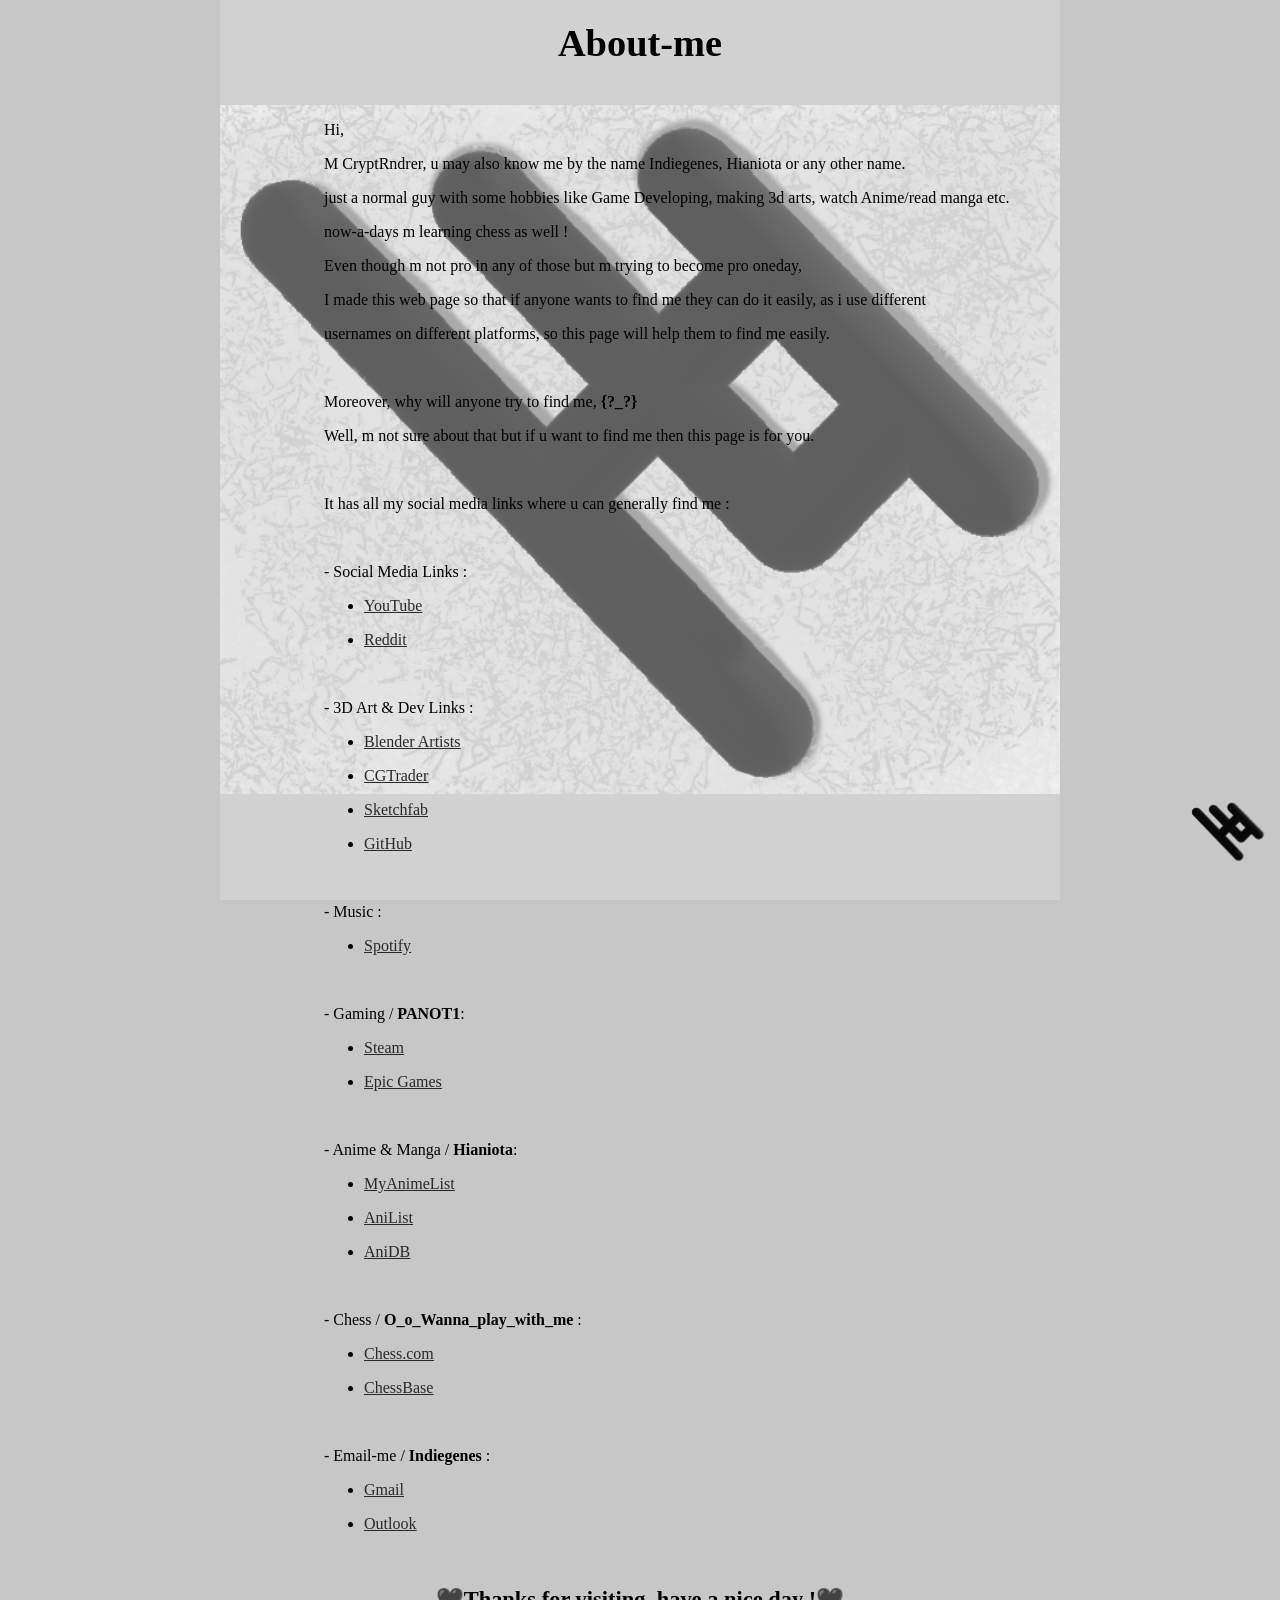
==== index.html @ eff04d9c "Add files via upload" ====
<!DOCTYPE html>

<head>
    <title>CryptRndrer</title>

    <link rel="icon" href="favicon.ico">
</head>

<body style="background-color : #c7c7c7; 
     background-image: linear-gradient(rgba(225,225,225,0.4),rgba(225,225,225,0.4)), url('V.png') ; 
     background-repeat: no-repeat ; 
     background-size: 840px ;
     background-position: 50% 50% ;
     background-attachment: fixed;"
    >


    <h1 style="font-family: Comic Sans MS; text-align: center;"><big>About-me</big></h1>
    
    <div style="margin-left: 25%;">
        
        <br>

        <p style="font-family: Comic Sans MS;">Hi,</p>

        <p style="font-family: Comic Sans MS;">
            M CryptRndrer, u may also know me by the name Indiegenes, Hianiota or any other name.  
        </p>
        
        <p style="font-family: Comic Sans MS;">
            just a normal guy with some hobbies like Game Developing, making 3d arts, watch Anime/read manga etc.
        </p>

        <p style="font-family: Comic Sans MS;">
            now-a-days m learning chess as well !  
        </p>

        <p style="font-family: Comic Sans MS;">
            Even though m not pro in any of those but m trying to become pro oneday,
        </p>

        <p style="font-family: Comic Sans MS;">
            I made this web page so that if anyone wants to find me they can do it easily, as i use different 
        </p>
        
        <p style="font-family: Comic Sans MS;">
            usernames on different platforms, so this page will help them to find me easily. 
        </p>

        <br>

        <p style="font-family: Comic Sans MS;">
            Moreover, why will anyone try to find me, <b>{?_?}</b> 
        </p>

        <p style="font-family: Comic Sans MS;">
           Well, m not sure about that but if u want to find me then this page is for you.
        </p>

        <br>

        <p style="font-family: Comic Sans MS;">
            It has all my social media links where u can generally find me :
        </p>

    </div>

        <br>
    
        <p style="font-family: Comic Sans MS; margin-left: 25%;">
           - Social Media Links :
        </p>

        <ul style="margin-left: 25%;">

            <li><a href="https://www.youtube.com/@CryptRndrer" target="_blank"> 
                <p style="font-family: Copperplate Gothic Light; color: #292929;">
                    <u>YouTube</u>
                </p>
            </a></li>
            
            <li><a href="https://www.reddit.com/user/CryptRndrer/" target="_blank">
                <p style="font-family: Copperplate Gothic Light; color: #292929;">
                    <u>Reddit</u>
                </p>
            </a></li>

        </ul>  
        
        <br>

        <p style="font-family: Comic Sans MS; margin-left: 25%;">
            - 3D Art & Dev Links :
        </p>

        <ul style="margin-left: 25%;">

            <li><a href="https://blenderartists.org/u/cryptrndrer/summary" target="_blank">
                <p style="font-family: Copperplate Gothic Light; color: #292929;">
                    <u>Blender Artists</u>
                </p>
            </a></li>

            <li><a href="https://www.cgtrader.com/designers/cryptrndrer" target="_blank">
                <p style="font-family: Copperplate Gothic Light; color: #292929;">
                    <u>CGTrader</u>
                </p>
            </a></li>

            <li><a href="http://sketchfab.com/CryptRndrer" target="_blank">
                <p style="font-family: Copperplate Gothic Light; color: #292929;">
                    <u>Sketchfab</u>
                </p>
            </a></li>

            <li><a href="https://github.com/CryptRndrer" target="_blank">
                <p style="font-family: Copperplate Gothic Light; color: #292929;">
                    <u>GitHub</u>
                </p>
            </a></li>

        </ul>

        <br>

        <p style="font-family: Comic Sans MS; margin-left: 25%;">
            - Music :
        </p>

        <ul style="margin-left: 25%;">
            <li><a href="https://open.spotify.com/user/31on4nkc5vk7bzzeexpdw2o5am6i?si=248625d07d4245d2" target="_blank">
                <p style="font-family: Copperplate Gothic Light; color: #292929;">
                    <u>Spotify</u>
                </p>
            </a></li>
        </ul>

        <br>

        <p style="font-family: Comic Sans MS; margin-left: 25%;">
            - Gaming / <b>PANOT1</b>:
        </p>

        <ul style="margin-left: 25%;">

            <li><a href="https://steamcommunity.com/id/PANOT1/" target="_blank">
                <p style="font-family: Copperplate Gothic Light; color: #292929;">
                    <u>Steam</u>
                </p>
            </a></li>

            <li><a href="https://store.epicgames.com/u/c2ab7c46dfc643ada543802c95e57b06" target="_blank">
                <p style="font-family: Copperplate Gothic Light; color: #292929;">
                    <u>Epic Games</u>
                </p>
            </a></li>

        </ul>

        <br>

        <p style="font-family: Comic Sans MS; margin-left: 25%;">
            - Anime & Manga / <b>Hianiota</b>:
        </p>

        <ul style="margin-left: 25%;">

            <li><a href="https://myanimelist.net/profile/Hianiota" target="_blank">
                <p style="font-family: Copperplate Gothic Light; color: #292929;">
                    <u>MyAnimeList</u>
                </p>
            </a></li>

            <li><a href="https://anilist.co/user/Hianiota/" target="_blank">
                <p style="font-family: Copperplate Gothic Light; color: #292929;">
                    <u>AniList</u>
                </p>
            </a></li>

            <li><a href="https://anidb.net/user/1175667" target="_blank">
                <p style="font-family: Copperplate Gothic Light; color: #292929;">
                    <u>AniDB</u>
                </p>
            </a></li>

        </ul>
        
        <br>

        <p style="font-family: Comic Sans MS; margin-left: 25%;">
            - Chess / <b>O_o_Wanna_play_with_me</b> :
        </p>

        <ul style="margin-left: 25%;">

            <li><a href="https://www.chess.com/member/o_o_wanna_play_with_me" target="_blank">
                <p style="font-family: Copperplate Gothic Light; color: #292929;">
                    <u>Chess.com</u>
                </p>
            </a></li>

            <li><a href="https://play.chessbase.com/en/User/O_o_Wanna_play_with_me" target="_blank">
                <p style="font-family: Copperplate Gothic Light; color: #292929;">
                    <u>ChessBase</u>
                </p>
            </a></li>

        </ul>

        <br>

    <div style="margin-left: 25%;">

        <p style="font-family: Comic Sans MS;"> 
            - Email-me / <b>Indiegenes</b> :
        </p>

    </div>   

        <ul style="margin-left: 25%;">

            <li><a href="https://mail.google.com/mail/?view=cm&fs=1&to=indiegenesgames@gmail.com" target="_blank">
                <p style="font-family: Copperplate Gothic Light; color: #292929;">
                    <u>Gmail</u>
                </p>
            </a></li>

            <li><a href="https://outlook.live.com/mail/0/deeplink/compose?to=IndiegenesGames@outlook.com" target="_blank">
                <p style="font-family: Copperplate Gothic Light; color: #292929;">
                    <u>Outlook</u>
                </p>
            </a></li>

        </ul>

    <!--Static Images-->

    <img src="Sign.png" style="position: fixed; top:89%; left:93%; width: 75px;" title="Signature" alt="Signature">
    
    <br>

    <div>

        <h3 style="font-family: Comic Sans MS; text-align: center;">
           <big>🖤Thanks for visiting, have a nice day !🖤</big>
        </h3>

    </div>

</body>

</html>
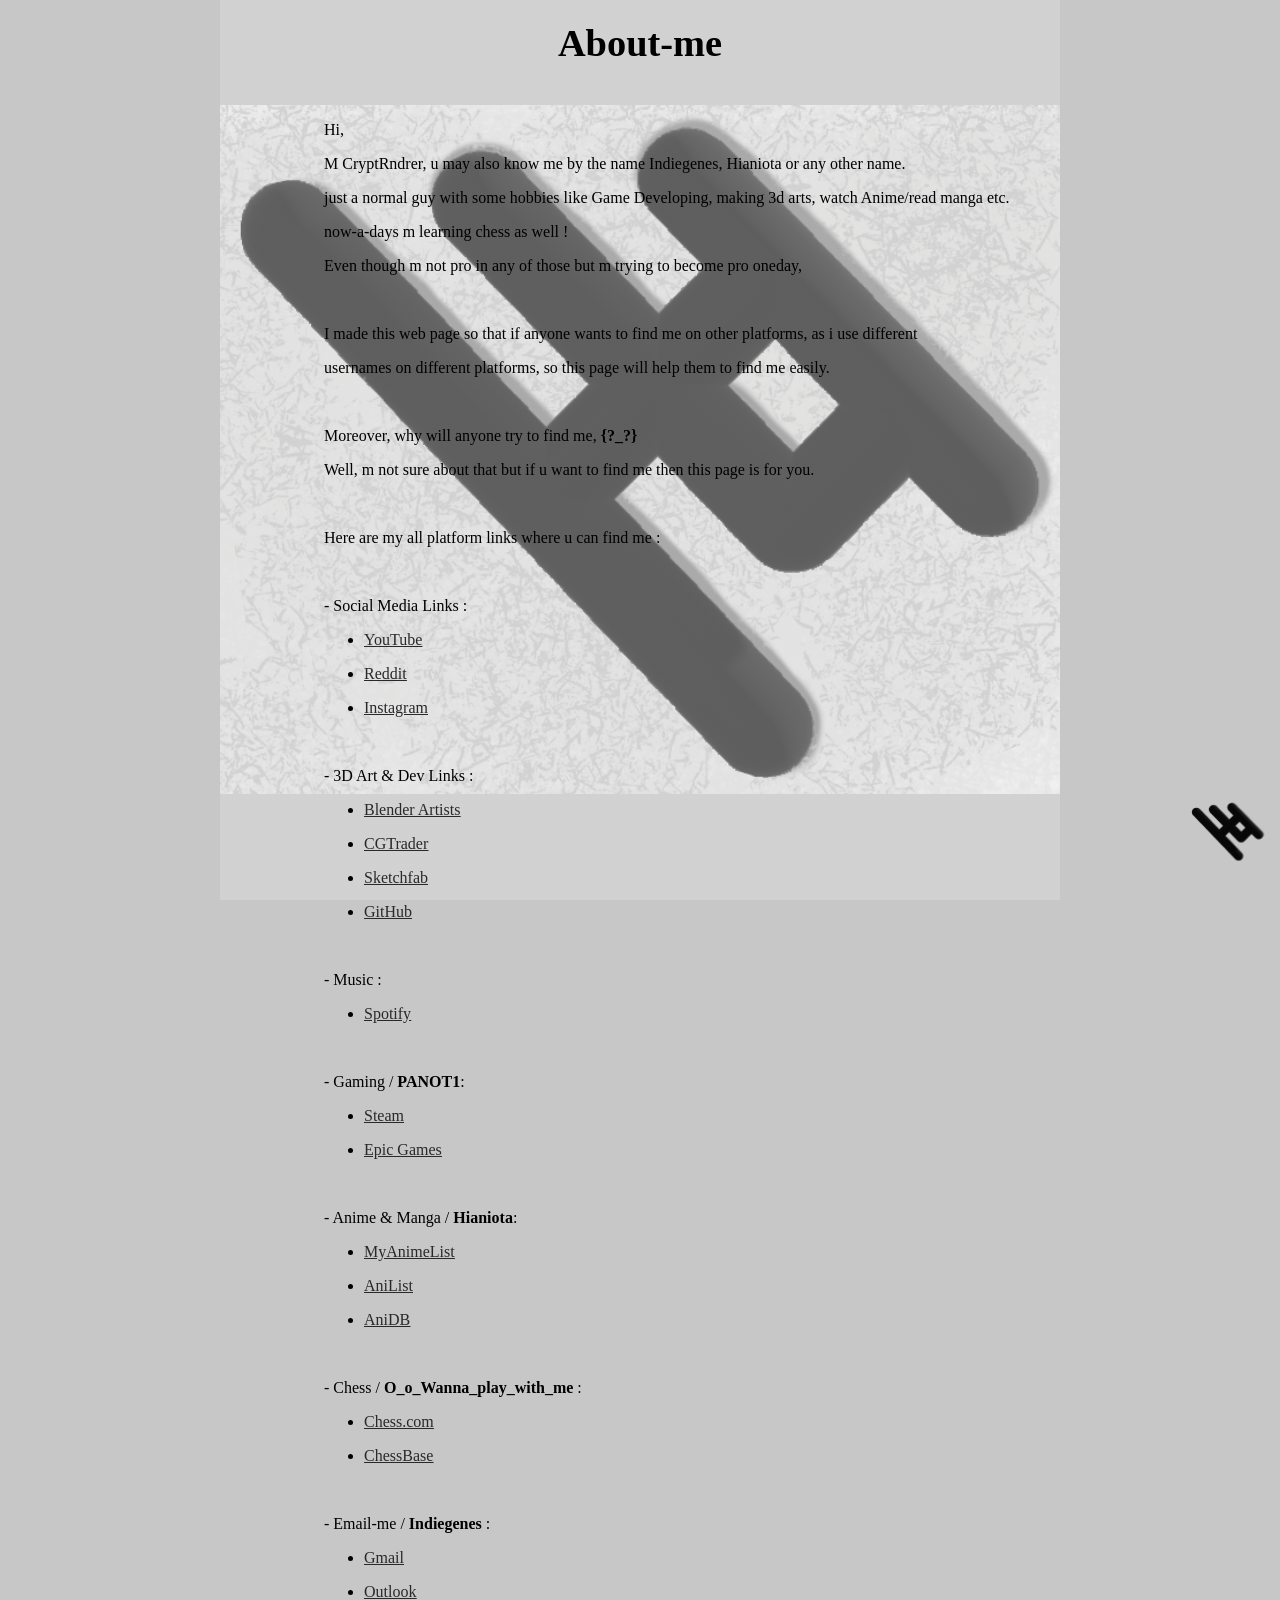
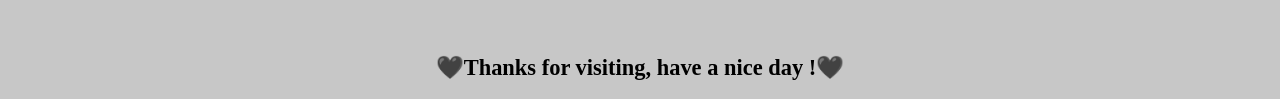
==== commit eeeb9703: "Add files via upload" ====
--- a/index.html
+++ b/index.html
@@ -39,8 +39,10 @@
             Even though m not pro in any of those but m trying to become pro oneday,
         </p>
 
-        <p style="font-family: Comic Sans MS;">
-            I made this web page so that if anyone wants to find me they can do it easily, as i use different 
+        <br>
+
+        <p style="font-family: Comic Sans MS;">
+            I made this web page so that if anyone wants to find me on other platforms, as i use different 
         </p>
         
         <p style="font-family: Comic Sans MS;">
@@ -60,7 +62,7 @@
         <br>
 
         <p style="font-family: Comic Sans MS;">
-            It has all my social media links where u can generally find me :
+            Here are my all platform links where u can find me :
         </p>
 
     </div>
@@ -82,6 +84,12 @@
             <li><a href="https://www.reddit.com/user/CryptRndrer/" target="_blank">
                 <p style="font-family: Copperplate Gothic Light; color: #292929;">
                     <u>Reddit</u>
+                </p>
+            </a></li>
+
+            <li><a href="https://www.instagram.com/cryptrndrer/" target="_blank">
+                <p style="font-family: Copperplate Gothic Light; color: #292929;">
+                    <u>Instagram</u>
                 </p>
             </a></li>
 
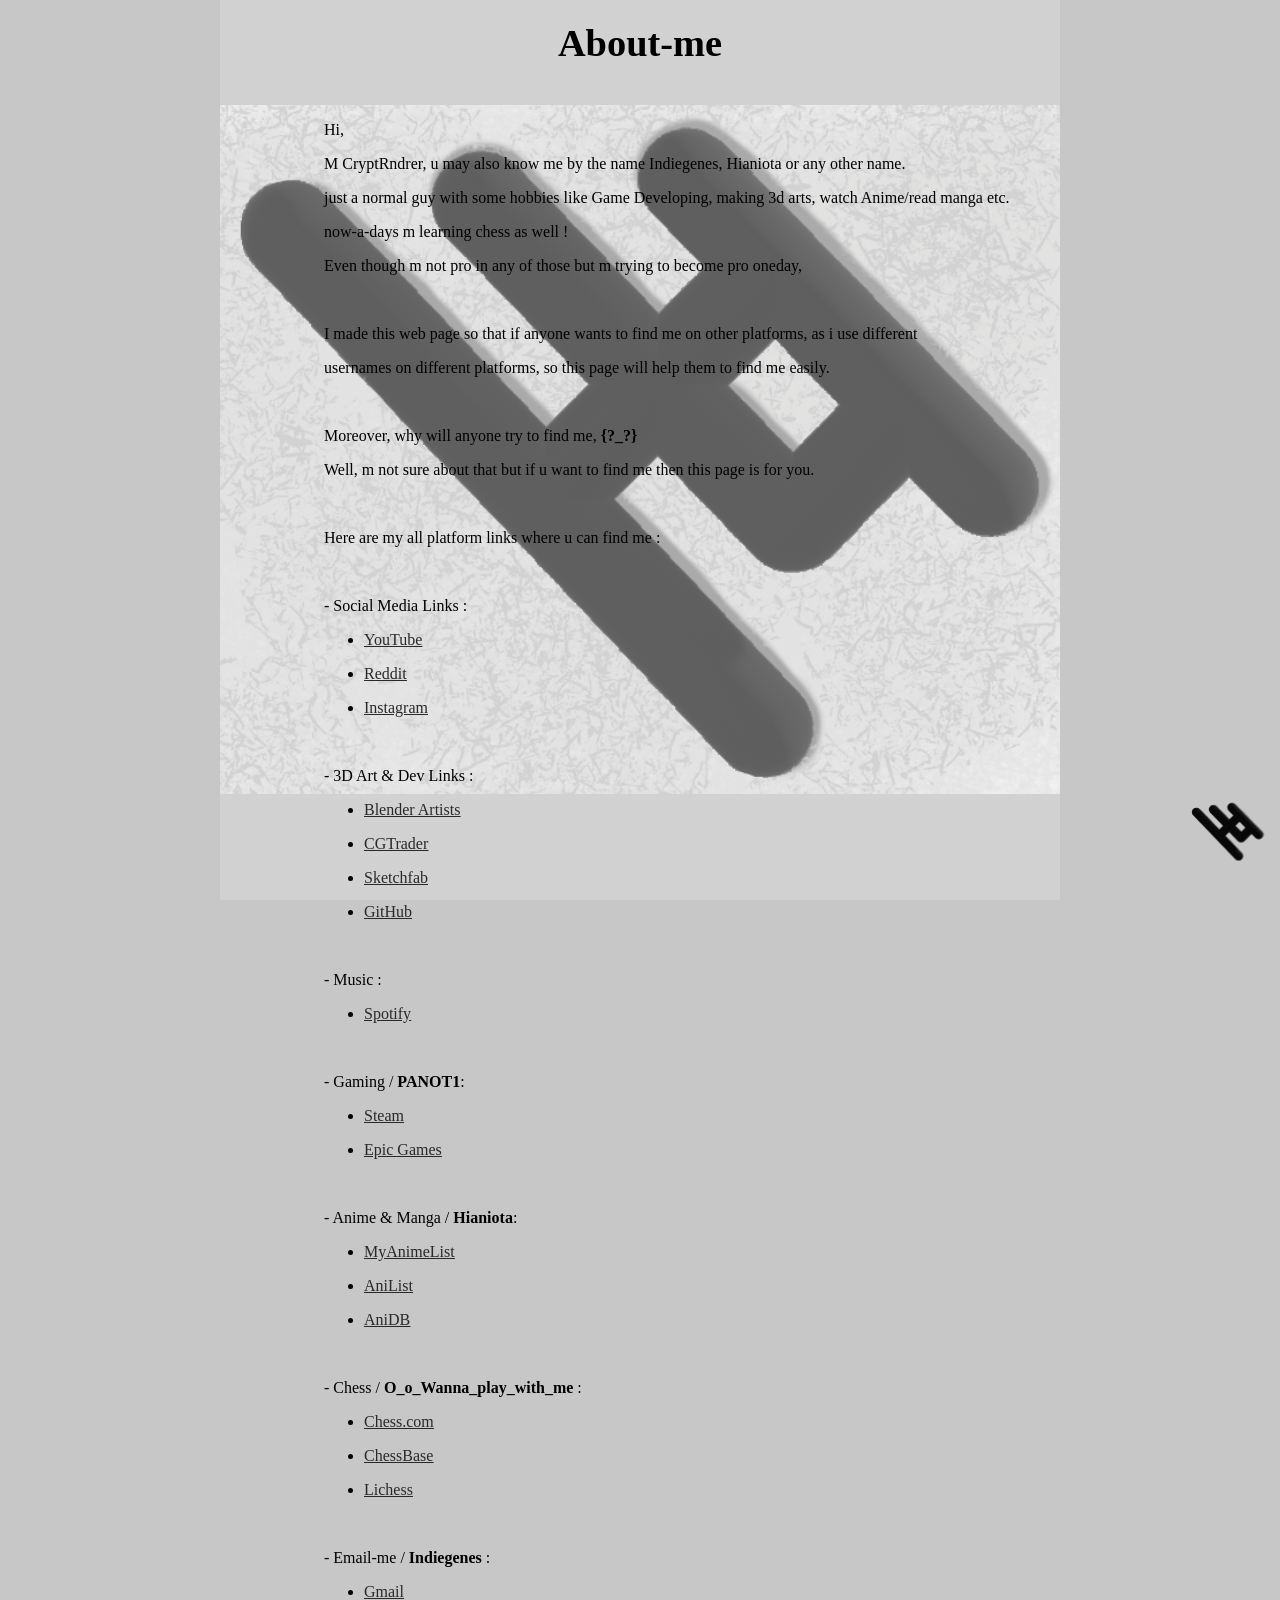
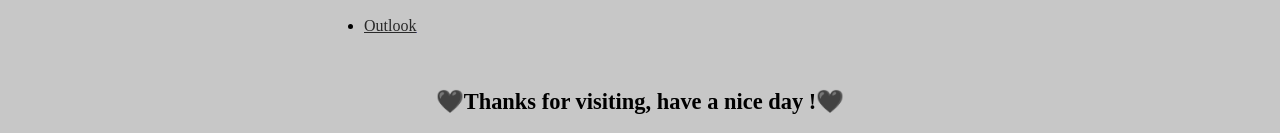
==== commit 9e7955d3: "Add files via upload" ====
--- a/index.html
+++ b/index.html
@@ -213,6 +213,12 @@
                 </p>
             </a></li>
 
+            <li><a href="https://lichess.org/@/O_o_Wana_play_wth_me" target="_blank">
+                <p style="font-family: Copperplate Gothic Light; color: #292929;">
+                    <u>Lichess</u>
+                </p>
+            </a></li>
+
         </ul>
 
         <br>
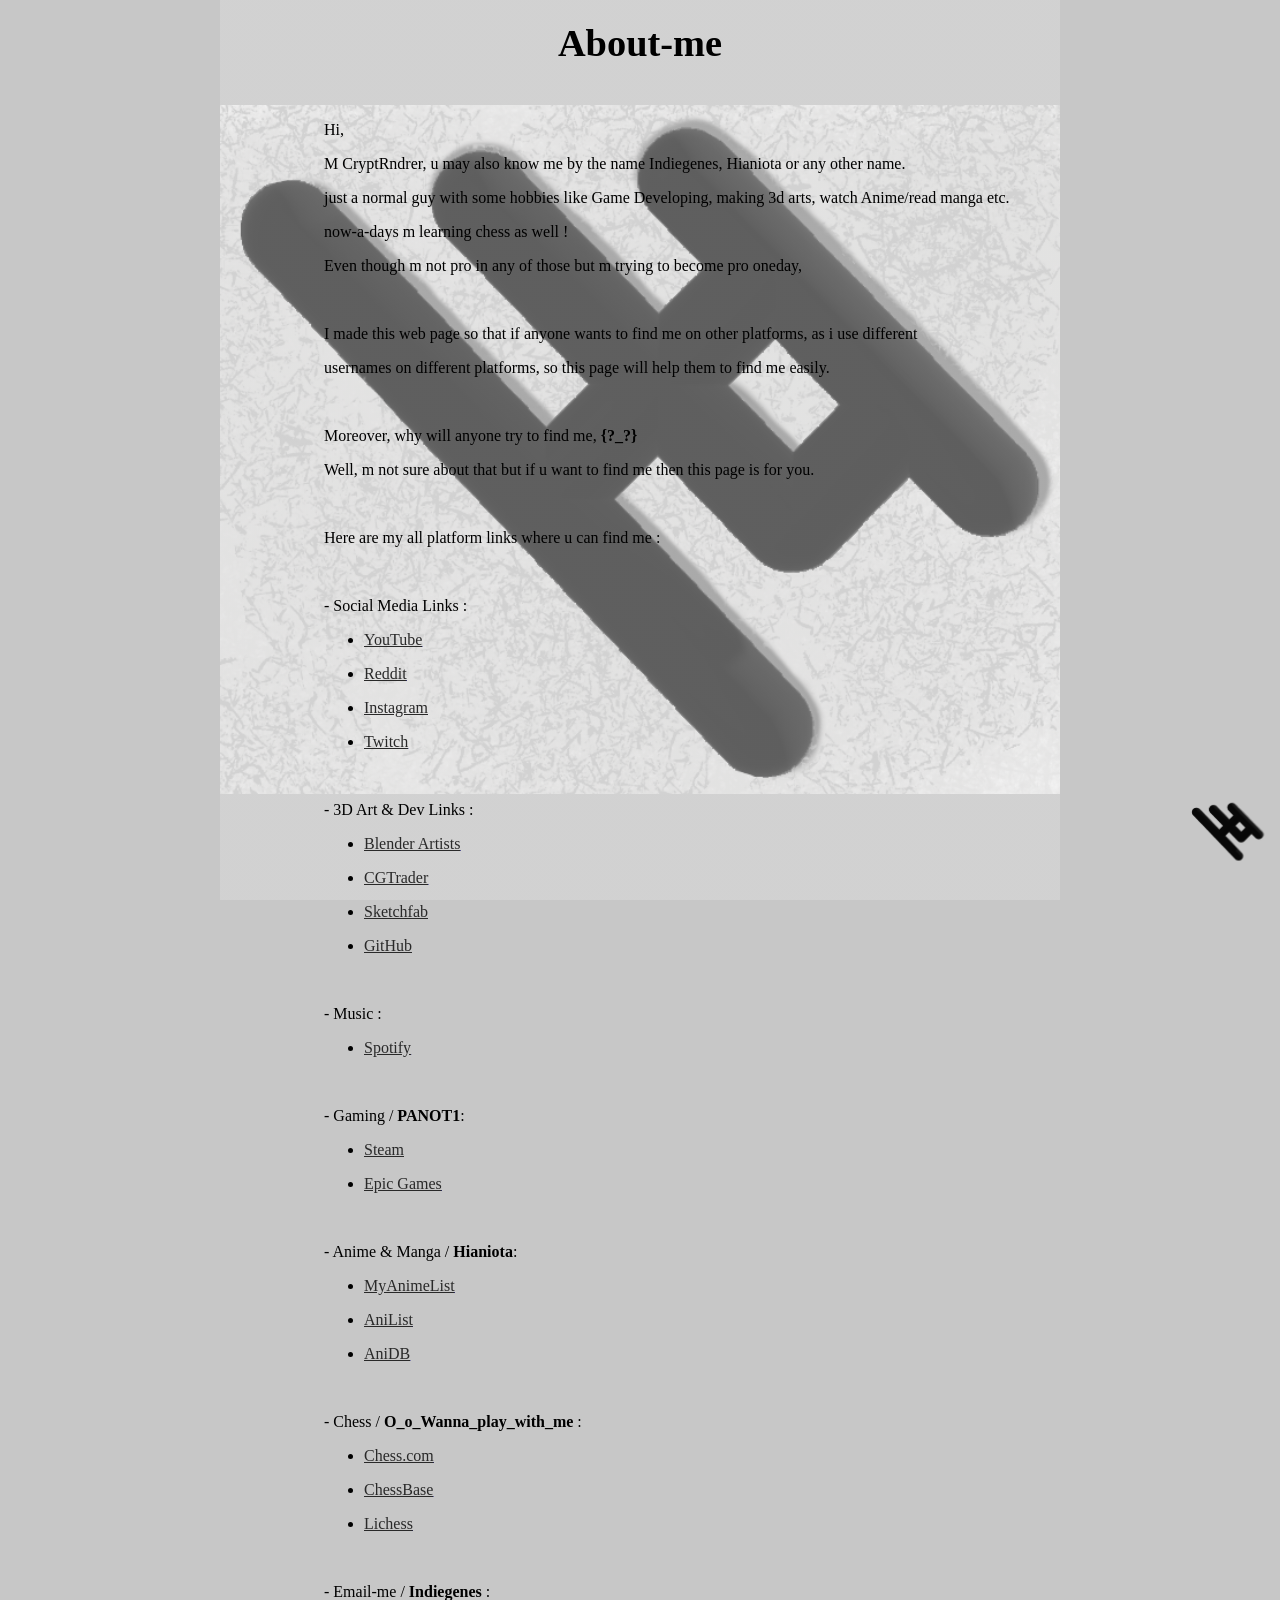
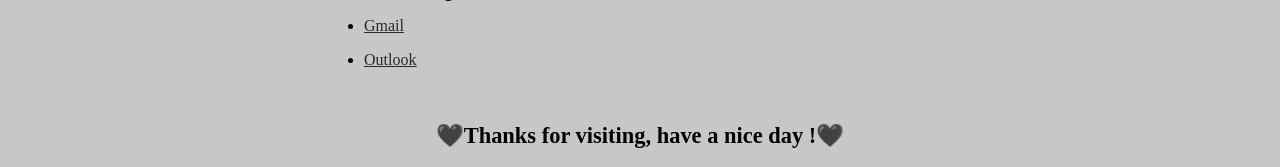
==== commit 103ffab5: "Add files via upload" ====
--- a/index.html
+++ b/index.html
@@ -93,6 +93,12 @@
                 </p>
             </a></li>
 
+            <li><a href="https://www.twitch.tv/cryptrndrer" target="_blank">
+                <p style="font-family: Copperplate Gothic Light; color: #292929;">
+                    <u>Twitch</u>
+                </p>
+            </a></li>
+            
         </ul>  
         
         <br>
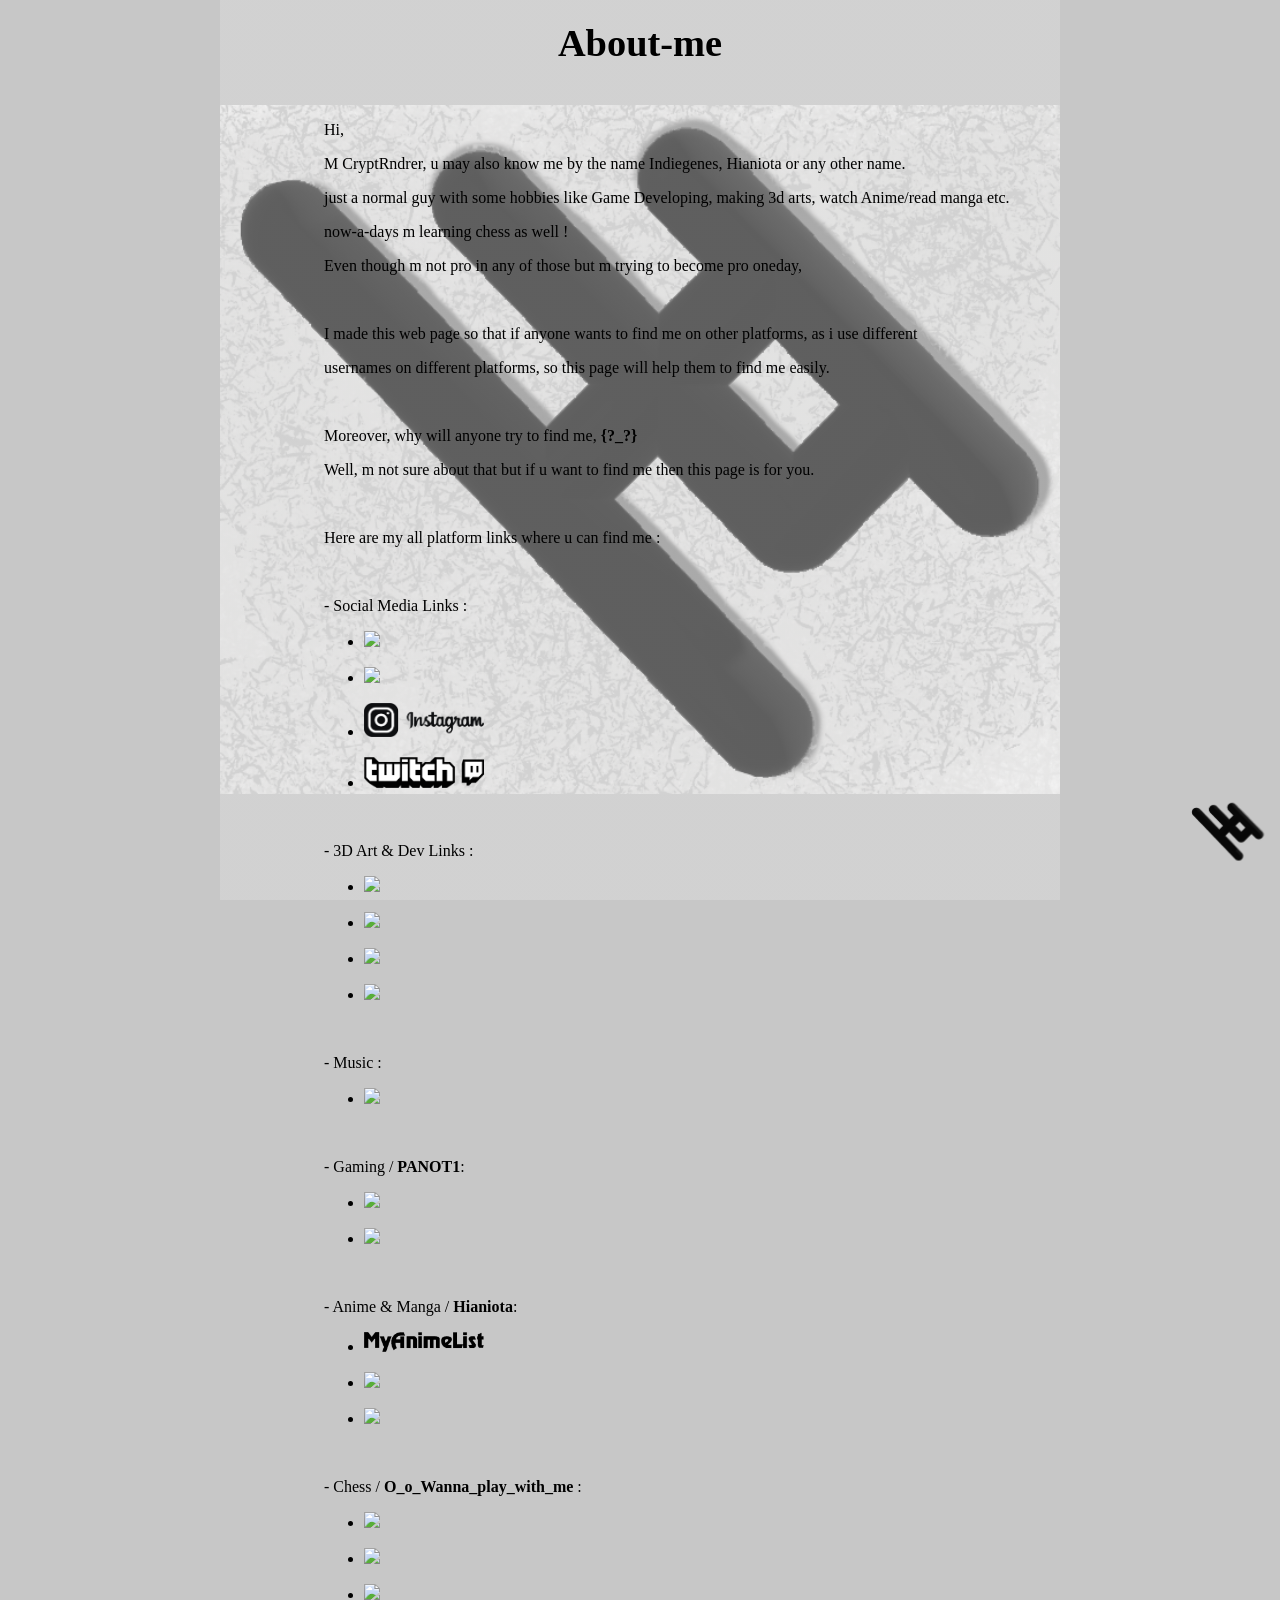
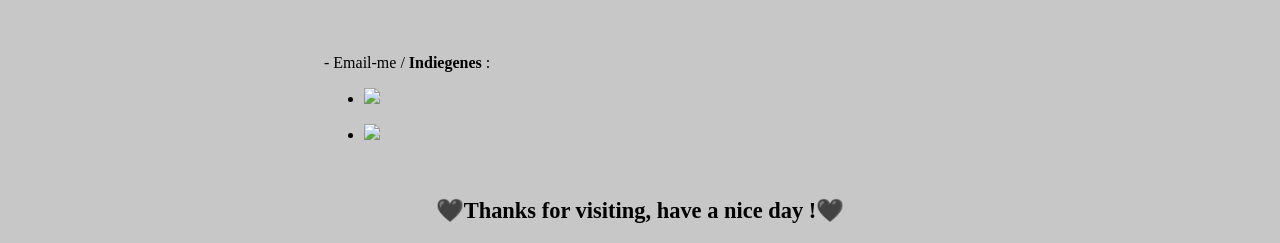
==== commit 19d66c01: "Add files via upload" ====
--- a/index.html
+++ b/index.html
@@ -77,25 +77,25 @@
 
             <li><a href="https://www.youtube.com/@CryptRndrer" target="_blank"> 
                 <p style="font-family: Copperplate Gothic Light; color: #292929;">
-                    <u>YouTube</u>
+                    <img src="Links/Youtube.png" width="120px" >
                 </p>
             </a></li>
             
             <li><a href="https://www.reddit.com/user/CryptRndrer/" target="_blank">
                 <p style="font-family: Copperplate Gothic Light; color: #292929;">
-                    <u>Reddit</u>
+                    <img src="Links/Reddit.png" width="120px" >
                 </p>
             </a></li>
 
             <li><a href="https://www.instagram.com/cryptrndrer/" target="_blank">
                 <p style="font-family: Copperplate Gothic Light; color: #292929;">
-                    <u>Instagram</u>
+                    <img src="Links/Insta.png" width="120px" >
                 </p>
             </a></li>
 
             <li><a href="https://www.twitch.tv/cryptrndrer" target="_blank">
                 <p style="font-family: Copperplate Gothic Light; color: #292929;">
-                    <u>Twitch</u>
+                    <img src="Links/Twitch.png" width="120px" >
                 </p>
             </a></li>
             
@@ -111,25 +111,25 @@
 
             <li><a href="https://blenderartists.org/u/cryptrndrer/summary" target="_blank">
                 <p style="font-family: Copperplate Gothic Light; color: #292929;">
-                    <u>Blender Artists</u>
+                    <img src="Links/BlenderArtist.png" width="160px" >
                 </p>
             </a></li>
 
             <li><a href="https://www.cgtrader.com/designers/cryptrndrer" target="_blank">
                 <p style="font-family: Copperplate Gothic Light; color: #292929;">
-                    <u>CGTrader</u>
+                    <img src="Links/CGTrader.png" width="120px" >
                 </p>
             </a></li>
 
             <li><a href="http://sketchfab.com/CryptRndrer" target="_blank">
                 <p style="font-family: Copperplate Gothic Light; color: #292929;">
-                    <u>Sketchfab</u>
+                    <img src="Links/Sketchfab.png" width="120px" >
                 </p>
             </a></li>
 
             <li><a href="https://github.com/CryptRndrer" target="_blank">
                 <p style="font-family: Copperplate Gothic Light; color: #292929;">
-                    <u>GitHub</u>
+                    <img src="Links/GitHub.png" width="120px" >
                 </p>
             </a></li>
 
@@ -144,7 +144,7 @@
         <ul style="margin-left: 25%;">
             <li><a href="https://open.spotify.com/user/31on4nkc5vk7bzzeexpdw2o5am6i?si=248625d07d4245d2" target="_blank">
                 <p style="font-family: Copperplate Gothic Light; color: #292929;">
-                    <u>Spotify</u>
+                    <img src="Links/Spotify.png" width="120px" >
                 </p>
             </a></li>
         </ul>
@@ -159,13 +159,13 @@
 
             <li><a href="https://steamcommunity.com/id/PANOT1/" target="_blank">
                 <p style="font-family: Copperplate Gothic Light; color: #292929;">
-                    <u>Steam</u>
+                    <img src="Links/Steam.png" width="120px" >
                 </p>
             </a></li>
 
             <li><a href="https://store.epicgames.com/u/c2ab7c46dfc643ada543802c95e57b06" target="_blank">
                 <p style="font-family: Copperplate Gothic Light; color: #292929;">
-                    <u>Epic Games</u>
+                    <img src="Links/Epic.png" width="120px" >
                 </p>
             </a></li>
 
@@ -181,19 +181,19 @@
 
             <li><a href="https://myanimelist.net/profile/Hianiota" target="_blank">
                 <p style="font-family: Copperplate Gothic Light; color: #292929;">
-                    <u>MyAnimeList</u>
+                    <img src="Links/MAL.png" width="120px" >
                 </p>
             </a></li>
 
             <li><a href="https://anilist.co/user/Hianiota/" target="_blank">
                 <p style="font-family: Copperplate Gothic Light; color: #292929;">
-                    <u>AniList</u>
+                    <img src="Links/AniList.png" width="120px" >
                 </p>
             </a></li>
 
             <li><a href="https://anidb.net/user/1175667" target="_blank">
                 <p style="font-family: Copperplate Gothic Light; color: #292929;">
-                    <u>AniDB</u>
+                    <img src="Links/AniDB.png" width="120px" >
                 </p>
             </a></li>
 
@@ -209,19 +209,19 @@
 
             <li><a href="https://www.chess.com/member/o_o_wanna_play_with_me" target="_blank">
                 <p style="font-family: Copperplate Gothic Light; color: #292929;">
-                    <u>Chess.com</u>
+                    <img src="Links/Chess.png" width="120px" >
                 </p>
             </a></li>
 
             <li><a href="https://play.chessbase.com/en/User/O_o_Wanna_play_with_me" target="_blank">
                 <p style="font-family: Copperplate Gothic Light; color: #292929;">
-                    <u>ChessBase</u>
+                    <img src="Links/ChessBase.png" width="140px" >
                 </p>
             </a></li>
 
             <li><a href="https://lichess.org/@/O_o_Wana_play_wth_me" target="_blank">
                 <p style="font-family: Copperplate Gothic Light; color: #292929;">
-                    <u>Lichess</u>
+                    <img src="Links/Lichess.png" width="120px" >
                 </p>
             </a></li>
 
@@ -241,13 +241,13 @@
 
             <li><a href="https://mail.google.com/mail/?view=cm&fs=1&to=indiegenesgames@gmail.com" target="_blank">
                 <p style="font-family: Copperplate Gothic Light; color: #292929;">
-                    <u>Gmail</u>
+                    <img src="Links/Gmail.png" width="120px" >
                 </p>
             </a></li>
 
             <li><a href="https://outlook.live.com/mail/0/deeplink/compose?to=IndiegenesGames@outlook.com" target="_blank">
                 <p style="font-family: Copperplate Gothic Light; color: #292929;">
-                    <u>Outlook</u>
+                    <img src="Links/Outlook.png" width="120px" >
                 </p>
             </a></li>
 
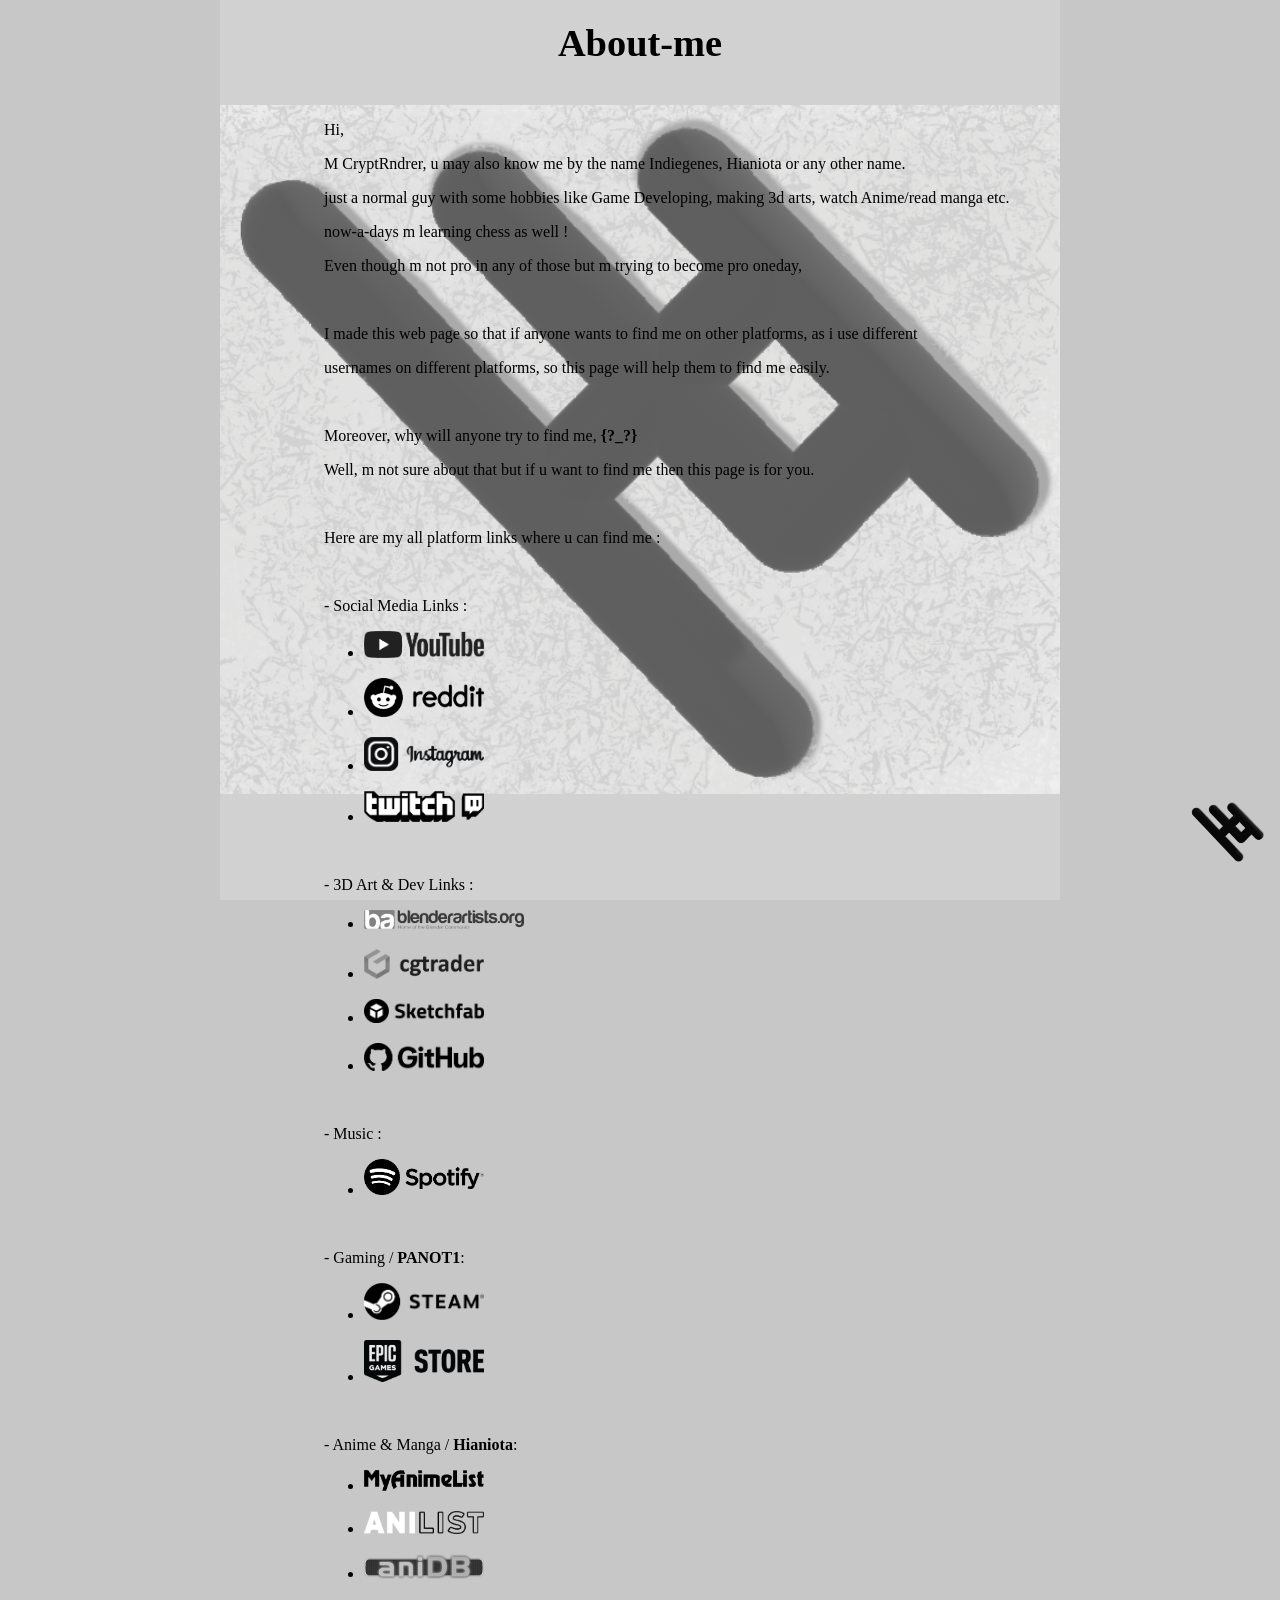
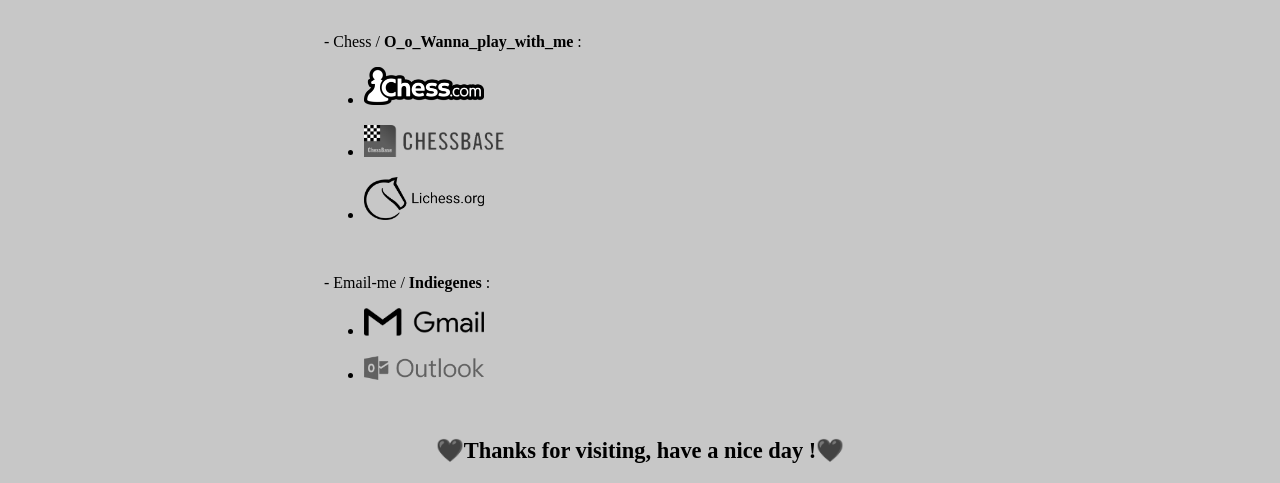
==== commit dd28a8e0: "Add files via upload" ====
--- a/index.html
+++ b/index.html
@@ -77,13 +77,13 @@
 
             <li><a href="https://www.youtube.com/@CryptRndrer" target="_blank"> 
                 <p style="font-family: Copperplate Gothic Light; color: #292929;">
-                    <img src="Links/Youtube.png" width="120px" >
+                    <img src="Links/youtube.png" width="120px" >
                 </p>
             </a></li>
             
             <li><a href="https://www.reddit.com/user/CryptRndrer/" target="_blank">
                 <p style="font-family: Copperplate Gothic Light; color: #292929;">
-                    <img src="Links/Reddit.png" width="120px" >
+                    <img src="Links/reddit.png" width="120px" >
                 </p>
             </a></li>
 
@@ -111,25 +111,25 @@
 
             <li><a href="https://blenderartists.org/u/cryptrndrer/summary" target="_blank">
                 <p style="font-family: Copperplate Gothic Light; color: #292929;">
-                    <img src="Links/BlenderArtist.png" width="160px" >
+                    <img src="Links/blenderArtist.png" width="160px" >
                 </p>
             </a></li>
 
             <li><a href="https://www.cgtrader.com/designers/cryptrndrer" target="_blank">
                 <p style="font-family: Copperplate Gothic Light; color: #292929;">
-                    <img src="Links/CGTrader.png" width="120px" >
+                    <img src="Links/cgtrader.png" width="120px" >
                 </p>
             </a></li>
 
             <li><a href="http://sketchfab.com/CryptRndrer" target="_blank">
                 <p style="font-family: Copperplate Gothic Light; color: #292929;">
-                    <img src="Links/Sketchfab.png" width="120px" >
+                    <img src="Links/sketchfab.png" width="120px" >
                 </p>
             </a></li>
 
             <li><a href="https://github.com/CryptRndrer" target="_blank">
                 <p style="font-family: Copperplate Gothic Light; color: #292929;">
-                    <img src="Links/GitHub.png" width="120px" >
+                    <img src="Links/Github.png" width="120px" >
                 </p>
             </a></li>
 
@@ -144,7 +144,7 @@
         <ul style="margin-left: 25%;">
             <li><a href="https://open.spotify.com/user/31on4nkc5vk7bzzeexpdw2o5am6i?si=248625d07d4245d2" target="_blank">
                 <p style="font-family: Copperplate Gothic Light; color: #292929;">
-                    <img src="Links/Spotify.png" width="120px" >
+                    <img src="Links/spotify.png" width="120px" >
                 </p>
             </a></li>
         </ul>
@@ -159,13 +159,13 @@
 
             <li><a href="https://steamcommunity.com/id/PANOT1/" target="_blank">
                 <p style="font-family: Copperplate Gothic Light; color: #292929;">
-                    <img src="Links/Steam.png" width="120px" >
+                    <img src="Links/steam.png" width="120px" >
                 </p>
             </a></li>
 
             <li><a href="https://store.epicgames.com/u/c2ab7c46dfc643ada543802c95e57b06" target="_blank">
                 <p style="font-family: Copperplate Gothic Light; color: #292929;">
-                    <img src="Links/Epic.png" width="120px" >
+                    <img src="Links/epic.png" width="120px" >
                 </p>
             </a></li>
 
@@ -187,13 +187,13 @@
 
             <li><a href="https://anilist.co/user/Hianiota/" target="_blank">
                 <p style="font-family: Copperplate Gothic Light; color: #292929;">
-                    <img src="Links/AniList.png" width="120px" >
+                    <img src="Links/Anilist.png" width="120px" >
                 </p>
             </a></li>
 
             <li><a href="https://anidb.net/user/1175667" target="_blank">
                 <p style="font-family: Copperplate Gothic Light; color: #292929;">
-                    <img src="Links/AniDB.png" width="120px" >
+                    <img src="Links/Anidb.png" width="120px" >
                 </p>
             </a></li>
 
@@ -209,19 +209,19 @@
 
             <li><a href="https://www.chess.com/member/o_o_wanna_play_with_me" target="_blank">
                 <p style="font-family: Copperplate Gothic Light; color: #292929;">
-                    <img src="Links/Chess.png" width="120px" >
+                    <img src="Links/CHess.png" width="120px" >
                 </p>
             </a></li>
 
             <li><a href="https://play.chessbase.com/en/User/O_o_Wanna_play_with_me" target="_blank">
                 <p style="font-family: Copperplate Gothic Light; color: #292929;">
-                    <img src="Links/ChessBase.png" width="140px" >
+                    <img src="Links/Chessbase.png" width="140px" >
                 </p>
             </a></li>
 
             <li><a href="https://lichess.org/@/O_o_Wana_play_wth_me" target="_blank">
                 <p style="font-family: Copperplate Gothic Light; color: #292929;">
-                    <img src="Links/Lichess.png" width="120px" >
+                    <img src="Links/lichess.png" width="120px" >
                 </p>
             </a></li>
 
@@ -241,13 +241,13 @@
 
             <li><a href="https://mail.google.com/mail/?view=cm&fs=1&to=indiegenesgames@gmail.com" target="_blank">
                 <p style="font-family: Copperplate Gothic Light; color: #292929;">
-                    <img src="Links/Gmail.png" width="120px" >
+                    <img src="Links/gmail.png" width="120px" >
                 </p>
             </a></li>
 
             <li><a href="https://outlook.live.com/mail/0/deeplink/compose?to=IndiegenesGames@outlook.com" target="_blank">
                 <p style="font-family: Copperplate Gothic Light; color: #292929;">
-                    <img src="Links/Outlook.png" width="120px" >
+                    <img src="Links/outlook.png" width="120px" >
                 </p>
             </a></li>
 
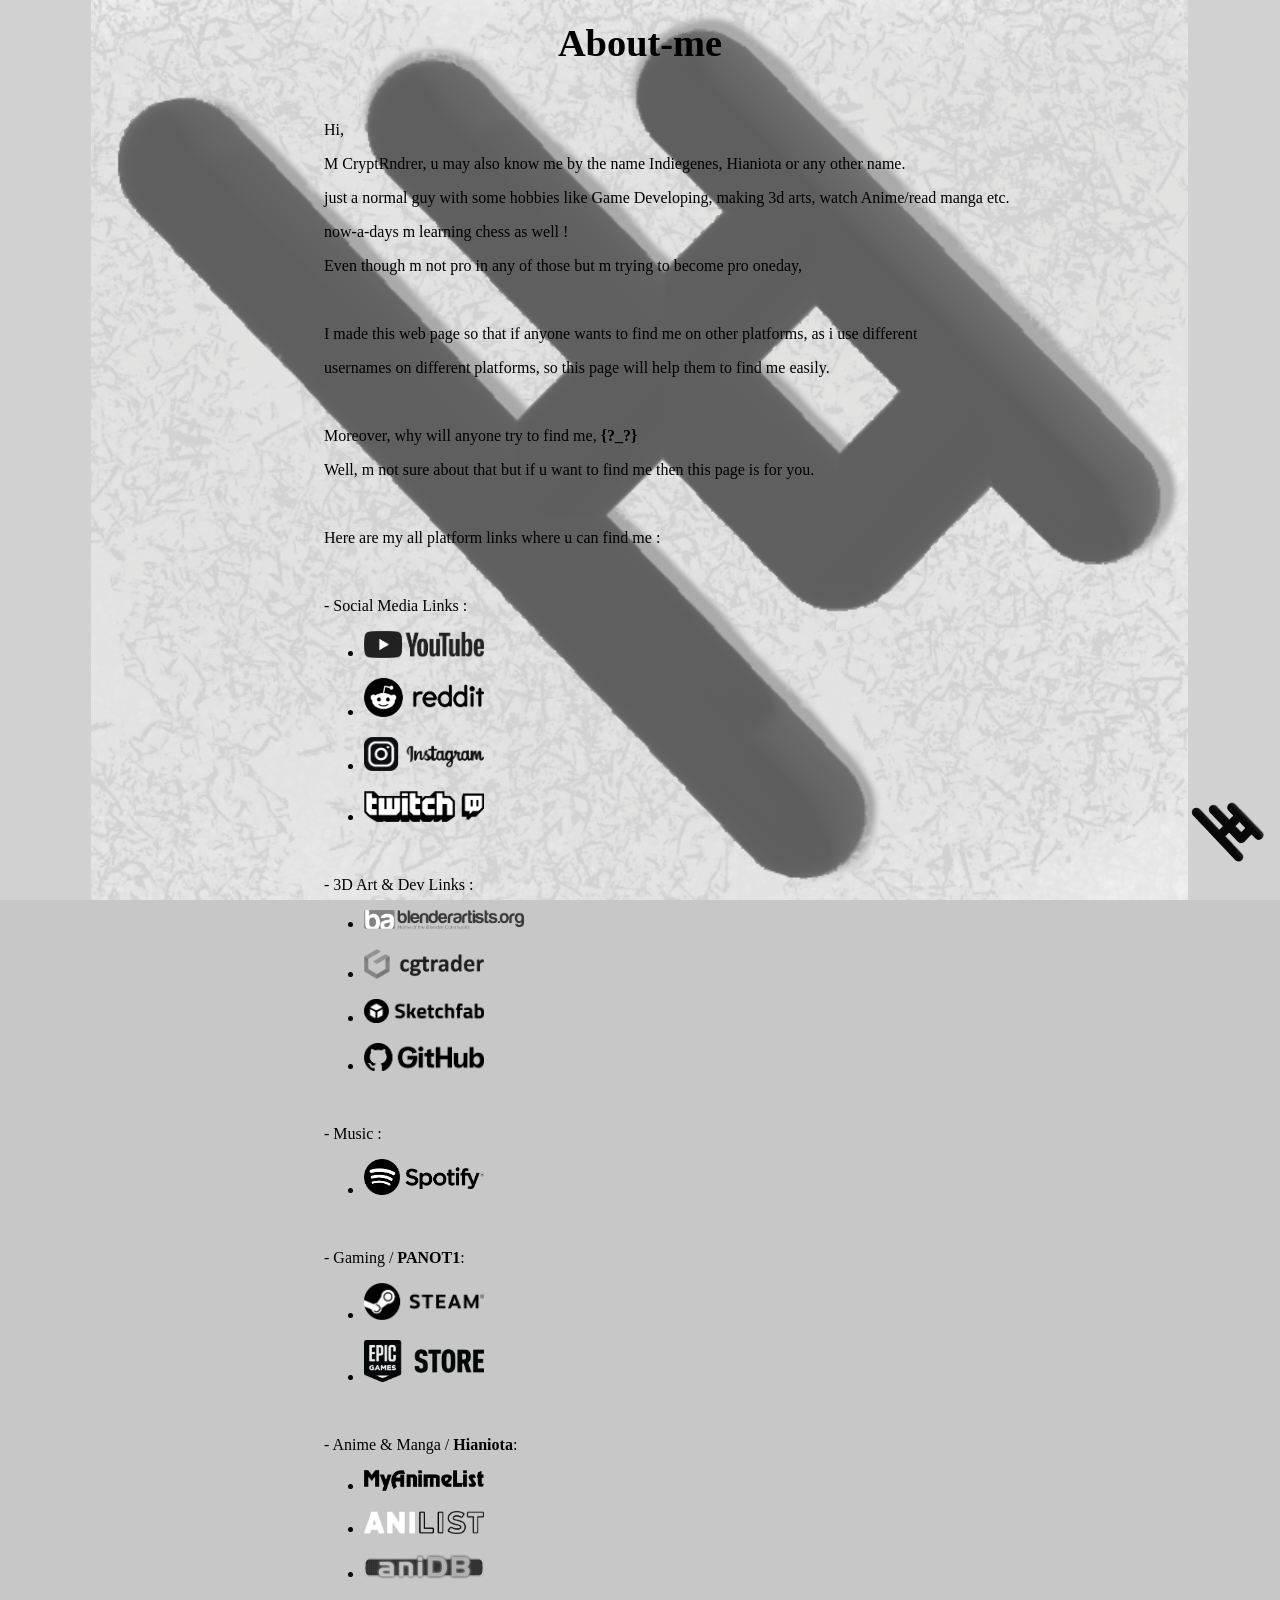
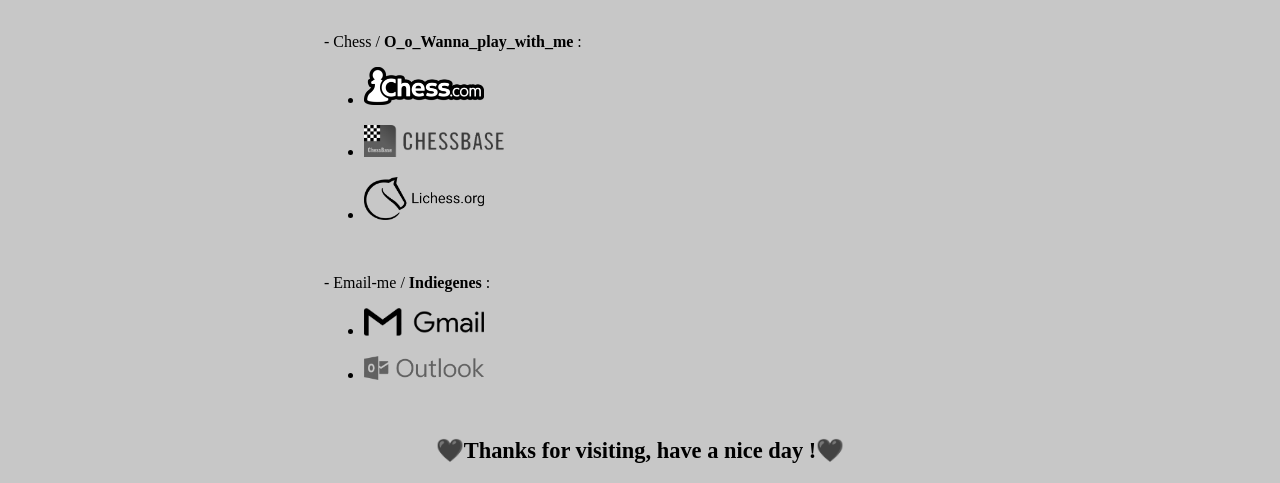
==== commit bac00667: "Add files via upload" ====
--- a/index.html
+++ b/index.html
@@ -9,8 +9,8 @@
 <body style="background-color : #c7c7c7; 
      background-image: linear-gradient(rgba(225,225,225,0.4),rgba(225,225,225,0.4)), url('V.png') ; 
      background-repeat: no-repeat ; 
-     background-size: 840px ;
-     background-position: 50% 50% ;
+     background-size: auto 100vh ;
+     background-position: center ;
      background-attachment: fixed;"
     >
 
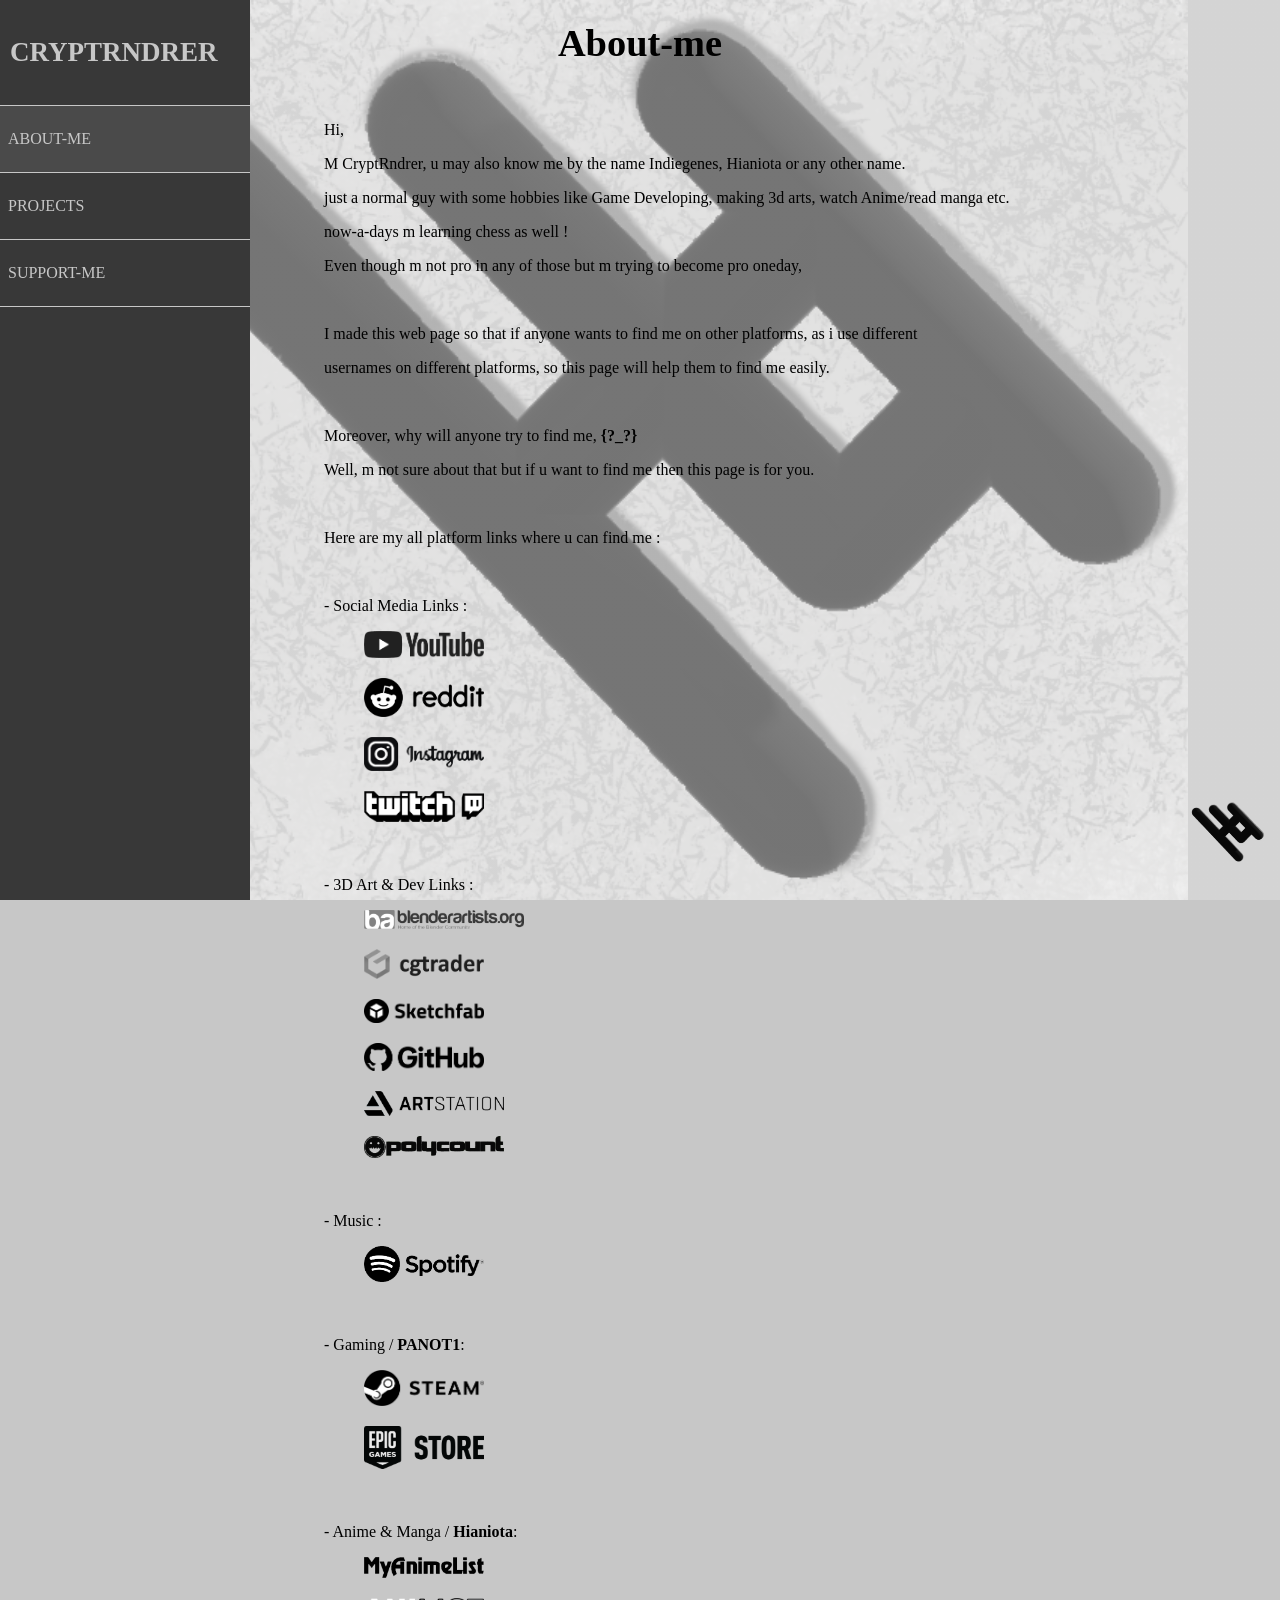
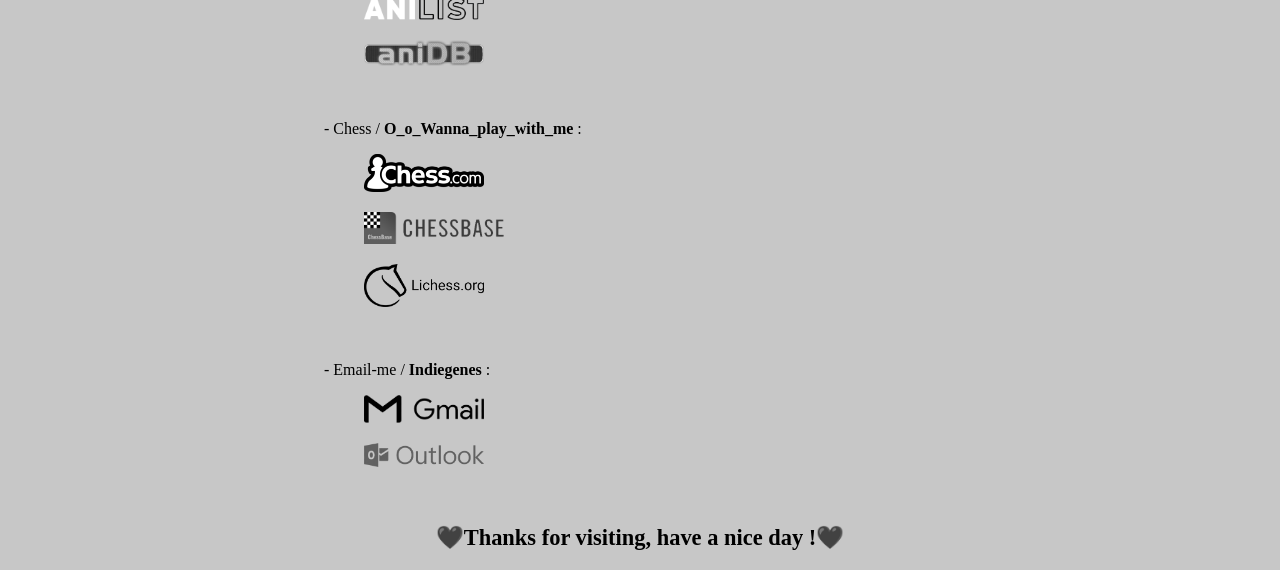
==== commit 7f258d9f: "Add files via upload" ====
--- a/index.html
+++ b/index.html
@@ -1,19 +1,53 @@
 <!DOCTYPE html>
 
+<html>
+
 <head>
-    <title>CryptRndrer</title>
+    <title>About-me - CryptRndrer</title>
 
     <link rel="icon" href="favicon.ico">
 </head>
 
 <body style="background-color : #c7c7c7; 
-     background-image: linear-gradient(rgba(225,225,225,0.4),rgba(225,225,225,0.4)), url('V.png') ; 
+     background-image: linear-gradient(rgba(225,225,225,0.5),rgba(225,225,225,0.5)), url('V.png') ; 
      background-repeat: no-repeat ; 
      background-size: auto 100vh ;
      background-position: center ;
      background-attachment: fixed;"
     >
 
+    <div style="position: fixed; 
+                top: 0; 
+                left: 0; 
+                width: 250px; 
+                height: 100%;
+                background-color: #383838;">
+
+        <a href="index.html" style="text-decoration: none;"><p style="margin-left: 0px; color: #c7c7c7; font-size: 27px; padding: 10px;">
+            <b>CRYPTRNDRER</b>
+        </p></a>
+
+        <ul style="list-style: none; margin : 0; padding : 0;">
+            <li style="background-color: #4a4a4a; padding : 8px; display : block; border-bottom: 1px solid #c7c7c7; border-top: 1px solid #c7c7c7;"><a href="index.html" style="text-decoration: none; color:#c7c7c7;">
+                <p>
+                    ABOUT-ME
+                </p>
+            </a></li>
+            
+            <li style="padding : 8px; display : block; border-bottom: 1px solid #c7c7c7;"><a href="projects_and_vlogs.html" style="text-decoration: none; color:#c7c7c7;">
+                <p>
+                    PROJECTS
+                </p>
+            </a></li>
+
+            <li style="padding : 8px; display : block; border-bottom: 1px solid #c7c7c7;"><a  href="support.html" style="text-decoration: none; color:#c7c7c7;">
+                <p>
+                    SUPPORT-ME
+                </p>
+            </a></li>
+
+        </ul>
+    </div>
 
     <h1 style="font-family: Comic Sans MS; text-align: center;"><big>About-me</big></h1>
     
@@ -73,7 +107,7 @@
            - Social Media Links :
         </p>
 
-        <ul style="margin-left: 25%;">
+        <ul style="list-style: none; margin-left: 25%;">
 
             <li><a href="https://www.youtube.com/@CryptRndrer" target="_blank"> 
                 <p style="font-family: Copperplate Gothic Light; color: #292929;">
@@ -107,7 +141,7 @@
             - 3D Art & Dev Links :
         </p>
 
-        <ul style="margin-left: 25%;">
+        <ul style="list-style: none; margin-left: 25%;">
 
             <li><a href="https://blenderartists.org/u/cryptrndrer/summary" target="_blank">
                 <p style="font-family: Copperplate Gothic Light; color: #292929;">
@@ -133,6 +167,18 @@
                 </p>
             </a></li>
 
+            <li><a href="https://www.artstation.com/cryptrndrer" target="_blank">
+                <p style="font-family: Copperplate Gothic Light; color: #292929;">
+                    <img src="Links/artstation.png" width="140px" >
+                </p>
+            </a></li>
+
+            <li><a href="https://polycount.com/profile/CryptRndrer" target="_blank">
+                <p style="font-family: Copperplate Gothic Light; color: #292929;">
+                    <img src="Links/polycount.png" width="140px" >
+                </p>
+            </a></li>
+
         </ul>
 
         <br>
@@ -141,7 +187,7 @@
             - Music :
         </p>
 
-        <ul style="margin-left: 25%;">
+        <ul style="list-style: none; margin-left: 25%;">
             <li><a href="https://open.spotify.com/user/31on4nkc5vk7bzzeexpdw2o5am6i?si=248625d07d4245d2" target="_blank">
                 <p style="font-family: Copperplate Gothic Light; color: #292929;">
                     <img src="Links/spotify.png" width="120px" >
@@ -155,7 +201,7 @@
             - Gaming / <b>PANOT1</b>:
         </p>
 
-        <ul style="margin-left: 25%;">
+        <ul style="list-style: none; margin-left: 25%;">
 
             <li><a href="https://steamcommunity.com/id/PANOT1/" target="_blank">
                 <p style="font-family: Copperplate Gothic Light; color: #292929;">
@@ -177,7 +223,7 @@
             - Anime & Manga / <b>Hianiota</b>:
         </p>
 
-        <ul style="margin-left: 25%;">
+        <ul style="list-style: none; margin-left: 25%;">
 
             <li><a href="https://myanimelist.net/profile/Hianiota" target="_blank">
                 <p style="font-family: Copperplate Gothic Light; color: #292929;">
@@ -205,7 +251,7 @@
             - Chess / <b>O_o_Wanna_play_with_me</b> :
         </p>
 
-        <ul style="margin-left: 25%;">
+        <ul style="list-style: none; margin-left: 25%;">
 
             <li><a href="https://www.chess.com/member/o_o_wanna_play_with_me" target="_blank">
                 <p style="font-family: Copperplate Gothic Light; color: #292929;">
@@ -237,7 +283,7 @@
 
     </div>   
 
-        <ul style="margin-left: 25%;">
+        <ul style="list-style: none; margin-left: 25%;">
 
             <li><a href="https://mail.google.com/mail/?view=cm&fs=1&to=indiegenesgames@gmail.com" target="_blank">
                 <p style="font-family: Copperplate Gothic Light; color: #292929;">
@@ -267,6 +313,8 @@
 
     </div>
 
+    
+
 </body>
 
 </html>
